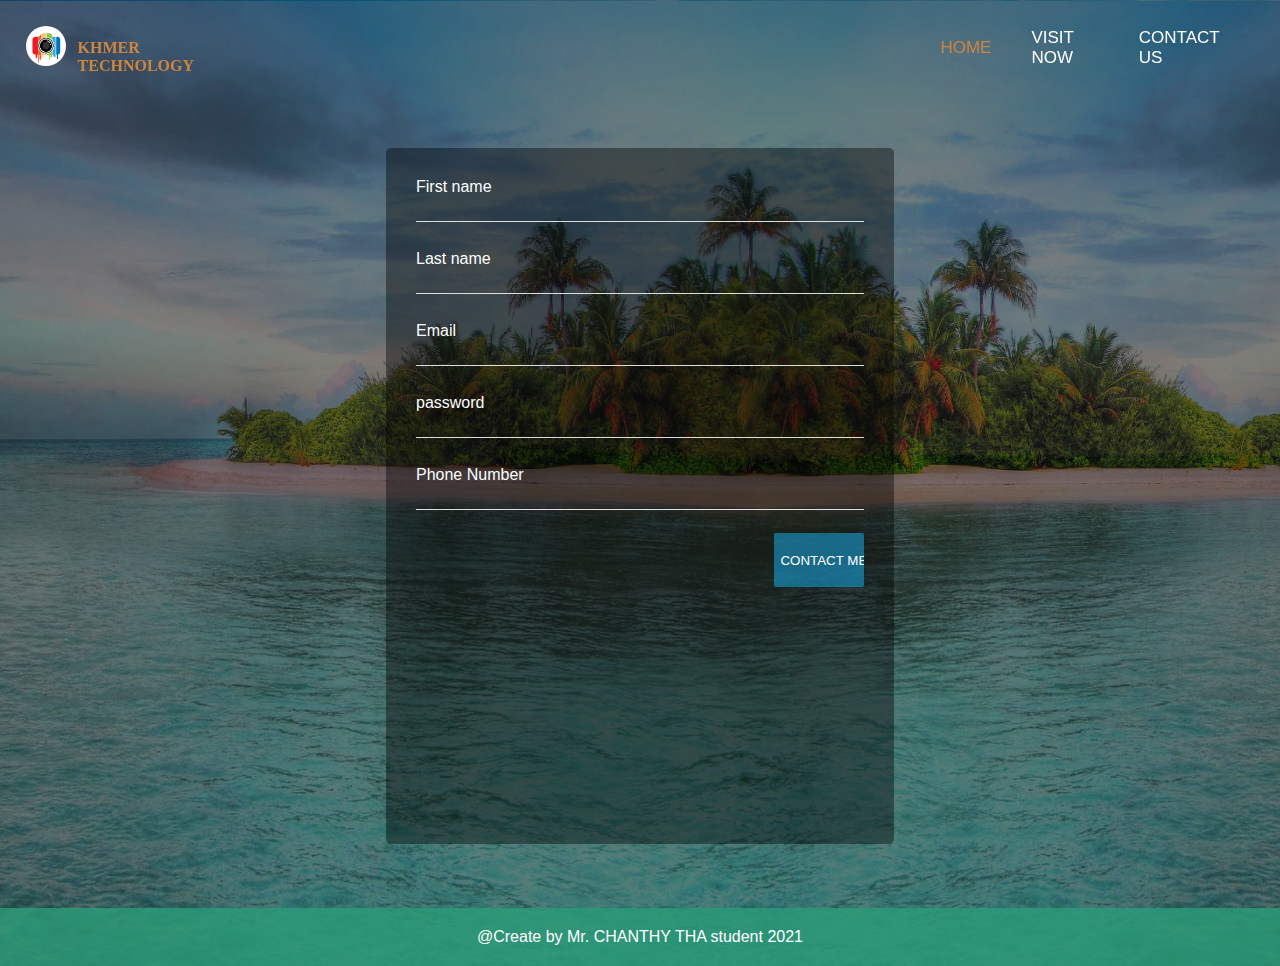
==== page/index1.html @ 3a754003 "free project" ====
<!DOCTYPE html>
<html lang="en">
<head>
    <meta charset="UTF-8">
    <meta http-equiv="X-UA-Compatible" content="IE=edge">
    <meta name="viewport" content="width=device-width, initial-scale=1.0">
    <title>Document</title>
    <link rel="shortcut icon" href="../image/logo1.png" type="image/x-icon">
    <link rel="stylesheet" href="../CSS_style/style1.css">
</head>
<body>
<body>
    <div class="manu">
        <div class="logo">
            <div class="pic">
                <img src="../image/camera1.jpg" alt="">
            </div>
            <h4>Khmer technology</h4>
        </div>
      
        <ul>
            <li class="home"><a href="../index.html">Home</a></li>
            <li><a href="index2.html">visit now</a></li>
            <li><a href="#">contact us</a></li>
        </ul>
       
      </div>
    <form>
        <label>First name <input type="text" required ></label>
        <br>
        <label>Last name <input type="text" required></label>
        <br>
        <label>Email<input type="email"​​ required></label>
        <br>
        <label>password<input type="password" required></label>
        <br>
        <label>Phone Number <input type="text" required ></label>

        <input type="submit" value="Contact me">
        <iframe src="https://www.google.com/maps/embed?pb=!1m18!1m12!1m3!1d7818.027816339003!2d104.87870623488769!3d11.550859800000003!2m3!1f0!2f0!3f0!3m2!1i1024!2i768!4f13.1!3m3!1m2!1s0x310951add5e2cd81%3A0x171e0b69c7c6f7ba!2sPasserelles%20Num%C3%A9riques%20Cambodia%20(PNC)!5e0!3m2!1sen!2skh!4v1611889997784!5m2!1sen!2skh" 
        frameborder="0" style="border:0;" allowfullscreen="" aria-hidden="false" tabindex="0"></iframe>
    </form>
  
    <footer>@Create by Mr. CHANTHY THA student 2021</footer>
</body>
</html>
---- CSS_style/style1.css ----
body{
    margin: 0;
    padding: 0;
    background-image: linear-gradient(rgba(0,0,0,0.5),rgba(0,0,0,0.5)), url(../image/sear.jpg);
    font-family: sans-serif;

}
.manu{
    display: flex;
    justify-content: space-between;
    position: sticky;
    top: 0;
}
h4{
    text-transform: uppercase;
    padding:18px 12px;
    color: peru;

    height: 2vh;

}
.pic{
    height: 6vh;
    margin-top: 12%;
}
img{
    border-radius: 360px;
    width: 40px;
    height: 40px;

}
.logo{
    display: flex;
    margin-left: 2%;
    font-family: cursive;
}
ul .home a{
    color: peru;
}
ul{
    list-style: none;
    display: flex;
    margin-right: 3%;
    height: 5vh;
    align-items: center;
    margin-top: 2%;
    margin-left: 50%;
}
ul li{
    padding: 20px;
}
ul li a{
    text-decoration: none;
    color: #fff;
    font-size: 17px;
    text-transform: uppercase;
}
/* hover */
ul li a:hover{
    border: 1px solid #fff;
    padding: 9px;
    background: rgba(0,0,0,0.2);
    color: #fff;
    transition: 0.5s ease;

}
form{
    width: 35%;
    color: #fff;
    margin: auto;
    margin-top: 4%;
    background: rgba(0,0,0,0.4);
    padding: 30px;
    border-radius: 5px;
    margin-bottom: 5%;
}
input[type=text],
input[type=email],
input[type=password],
textarea{
    box-sizing: border-box;
	outline: none;
	display: block;
	width: 100%;
	padding: 5px;
	border: none;
	border-bottom: 1px solid #ddd;
	background: transparent;
	margin-bottom: 10px;
    color: #fff;
    
}

input[type=submit]{
    margin-left: 80%;
    margin-top: 3%;
    width: 20%;
    height: 6vh;
    background: #18b1ee85;
    color: #fff;
    border: none;
    outline: none;
    text-transform: uppercase;
    border-radius: 2px;
}
/* hover  */
input[type=submit]:hover{
    background: #12d46a8a;
    transition: 0.5s ease;
    margin-top: 2%;
    margin-bottom: 2%;
}
iframe{
    margin-top: 5%;
    width:532px;
    height:200px;
}
footer{
    background: rgba(43, 156, 120, 0.815);
    padding: 20px;
    text-align: center;
    color: #fff;
}
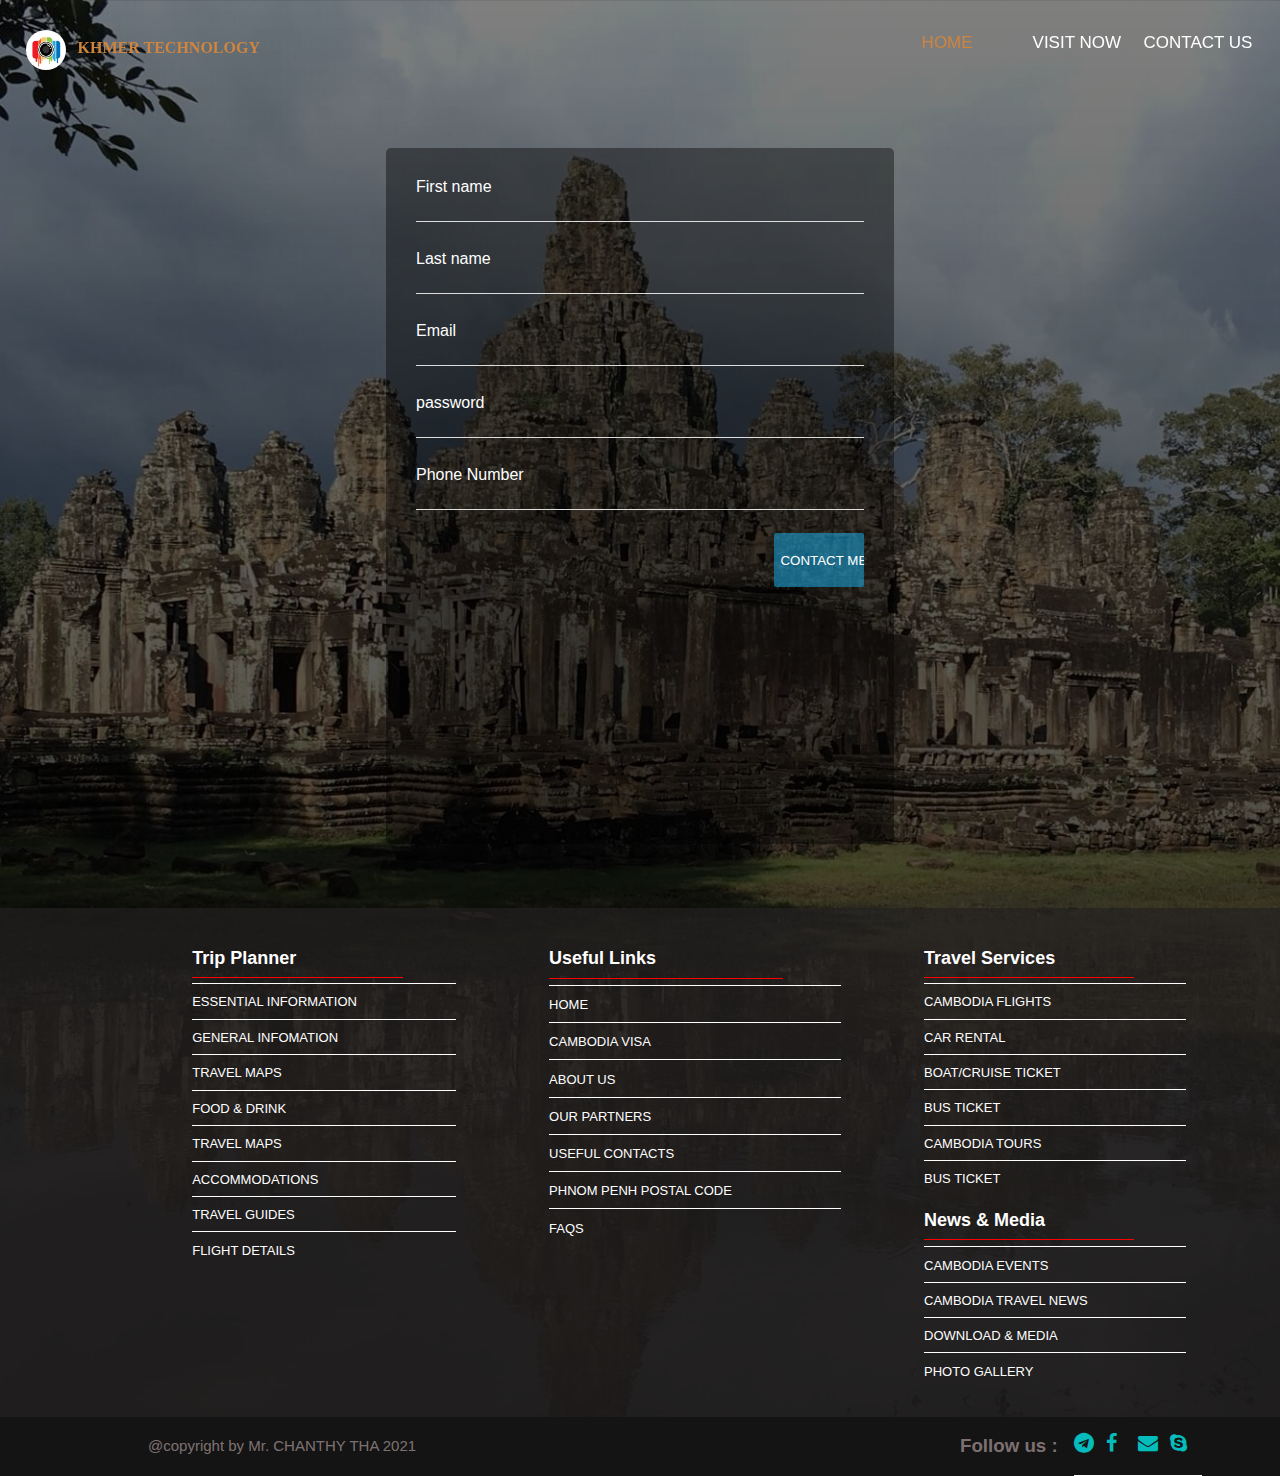
==== commit dce9fd79: "add image and css style" ====
--- a/page/index1.html
+++ b/page/index1.html
@@ -5,7 +5,8 @@
     <meta http-equiv="X-UA-Compatible" content="IE=edge">
     <meta name="viewport" content="width=device-width, initial-scale=1.0">
     <title>Document</title>
-    <link rel="shortcut icon" href="../image/logo1.png" type="image/x-icon">
+    <link rel="shortcut icon" href="../image/logo2.png" type="image/x-icon">
+    <link rel="stylesheet" href="https://cdnjs.cloudflare.com/ajax/libs/font-awesome/4.7.0/css/font-awesome.min.css">
     <link rel="stylesheet" href="../CSS_style/style1.css">
 </head>
 <body>
@@ -20,11 +21,11 @@
       
         <ul>
             <li class="home"><a href="../index.html">Home</a></li>
-            <li><a href="index2.html">visit now</a></li>
-            <li><a href="#">contact us</a></li>
+            <li class="contact"><a href="index2.html">visit now</a></li>
+            <li class="contact"><a href="#">contact us</a></li>
         </ul>
        
-      </div>
+    </div>
     <form>
         <label>First name <input type="text" required ></label>
         <br>
@@ -41,6 +42,65 @@
         frameborder="0" style="border:0;" allowfullscreen="" aria-hidden="false" tabindex="0"></iframe>
     </form>
   
-    <footer>@Create by Mr. CHANTHY THA student 2021</footer>
+    <div class="footer">
+        <div class="col1">
+          <div class="start">
+            <h2>Trip Planner</h2>
+          </div>
+          <li><a href="">ESSENTIAL INFORMATION</a></li>
+          <li><a href="">GENERAL INFOMATION</a></li>
+          <li><a href="">TRAVEL MAPS</a></li>
+          <li><a href="">FOOD & DRINK</a></li>
+          <li><a href="">TRAVEL MAPS</a></li>
+          <li><a href="">ACCOMMODATIONS</a></li>
+          <li><a href="">TRAVEL GUIDES</a></li>
+          <li class="end"><a href="">FLIGHT DETAILS</a></li>
+        </div>
+        <div class="col1">
+          <div class="start1">
+            <h2>Useful Links</h2>
+          </div>
+          <li><a href="">HOME</a></li>
+          <li><a href="">CAMBODIA VISA</a></li>
+          <li><a href="">ABOUT US</a></li>
+          <li><a href="">OUR PARTNERS</a></li>
+          <li><a href="">USEFUL CONTACTS</a></li>
+          <li><a href="">PHNOM PENH POSTAL CODE</a></li>
+          <li class="end"><a href="">FAQS</a></li>
+        </div>
+  
+        <div class="service">
+          <div class="col1">
+            <div class="start">
+              <h2>Travel Services</h2>
+            </div>
+            <li><a href="">CAMBODIA FLIGHTS</a></li>
+            <li><a href="">CAR RENTAL</a></li>
+            <li><a href="">BOAT/CRUISE TICKET</a></li>
+            <li><a href="">BUS TICKET</a></li>
+            <li><a href="">CAMBODIA TOURS</a></li>
+            <li class="end"><a href="">BUS TICKET</a></li>
+          </div>
+          <div class="col1">
+            <div class="start2">
+              <h2>News & Media</h2>
+            </div>
+            <li><a href="">CAMBODIA EVENTS</a></li>
+            <li><a href="">CAMBODIA TRAVEL NEWS</a></li>
+            <li><a href="">DOWNLOAD & MEDIA</a></li>
+            <li class="end"><a href="">PHOTO GALLERY</a></li>
+          </div>
+        </div>
+      </div>
+      <div class="fo">
+        <footer>@copyright by Mr. CHANTHY THA 2021</footer>
+        <div class="follow">
+          <h3>Follow us :</h3>
+          <li class="fac"><a href="#" class="fa fa-telegram"></a></li>
+          <li class="tele"><a href="#" class="fa fa-facebook"></a></li>
+          <li class="email"><a href="#" class="fa fa-envelope icon"></a></li>
+          <li class="email"><a href="#" class="fa fa-skype"></a></li>
+        </div>
+      </div>
 </body>
 </html>--- a/CSS_style/style1.css
+++ b/CSS_style/style1.css
@@ -1,8 +1,11 @@
 body{
     margin: 0;
     padding: 0;
-    background-image: linear-gradient(rgba(0,0,0,0.5),rgba(0,0,0,0.5)), url(../image/sear.jpg);
+    background-image: linear-gradient(rgba(0,0,0,0.5),rgba(0,0,0,0.8)), url(../image/1.jpg);
     font-family: sans-serif;
+    background-size: cover;
+    background-position: center;
+
 
 }
 .manu{
@@ -10,6 +13,10 @@
     justify-content: space-between;
     position: sticky;
     top: 0;
+}
+.home,
+.contact{
+    border: none;
 }
 h4{
     text-transform: uppercase;
@@ -34,27 +41,19 @@
     margin-left: 2%;
     font-family: cursive;
 }
+ul{
+    display: flex;
+    width: 26%;
+    margin-right: 2%;
+}
+ul li a{
+    font-size: 17px;
+    text-transform: uppercase;
+}
 ul .home a{
     color: peru;
 }
-ul{
-    list-style: none;
-    display: flex;
-    margin-right: 3%;
-    height: 5vh;
-    align-items: center;
-    margin-top: 2%;
-    margin-left: 50%;
-}
-ul li{
-    padding: 20px;
-}
-ul li a{
-    text-decoration: none;
-    color: #fff;
-    font-size: 17px;
-    text-transform: uppercase;
-}
+
 /* hover */
 ul li a:hover{
     border: 1px solid #fff;
@@ -115,10 +114,87 @@
     width:532px;
     height:200px;
 }
+
+/* footer */
+
+.footer{
+    display: flex;
+    justify-content: space-evenly;
+    background: rgba(36, 33, 33, 0.699);
+}
+.col1,
+.service{
+    margin: 2% 0;
+}
+.start{
+    width: 160%;
+    border-bottom: 1px solid #fff;
+    height:3.9vh;
+}
+.start1{
+    width: 160%;
+    border-bottom: 1px solid #fff;
+    height:4.1vh;
+}
+.start2{
+    width: 160%;
+    border-bottom: 1px solid #fff;
+    height:4vh;
+}
+h2{
+    width: 80%;
+    color: #fff;
+    border-bottom: 1px solid red;
+    padding-bottom: 3%;
+    font-size: 18px;
+  
+}
+h3{
+    color: rgba(216, 193, 193, 0.555);
+}
+.fa{
+    font-size: 20px;
+    color: rgba(0, 255, 255, 0.726);
+}
+li{
+    list-style: none;
+    padding: 5% 0;
+    border-bottom: 1px solid #fff;
+    width: 160%;
+}
+li a{
+    text-decoration: none;
+    color: #fff;
+    font-size: 13px;
+}
+li a:hover{
+   color: rgba(219, 34, 34, 0.87);
+}
+.end{
+    border: none;
+}
+
+.fo{
+
+    background: rgb(20, 20, 20);
+    display: flex;
+    justify-content: space-between;
+}
+.follow{
+    display: flex;
+    width: 25%;
+}
+.fac{
+    margin-left: 5%;
+}
+.fac,
+.tele,
+.email{
+    width: 10%;
+}
 footer{
-    background: rgba(43, 156, 120, 0.815);
     padding: 20px;
-    text-align: center;
-    color: #fff;
-}
-
+    color: rgba(216, 193, 193, 0.555);
+    font-size: 15px;
+    margin-left: 10%;
+}
